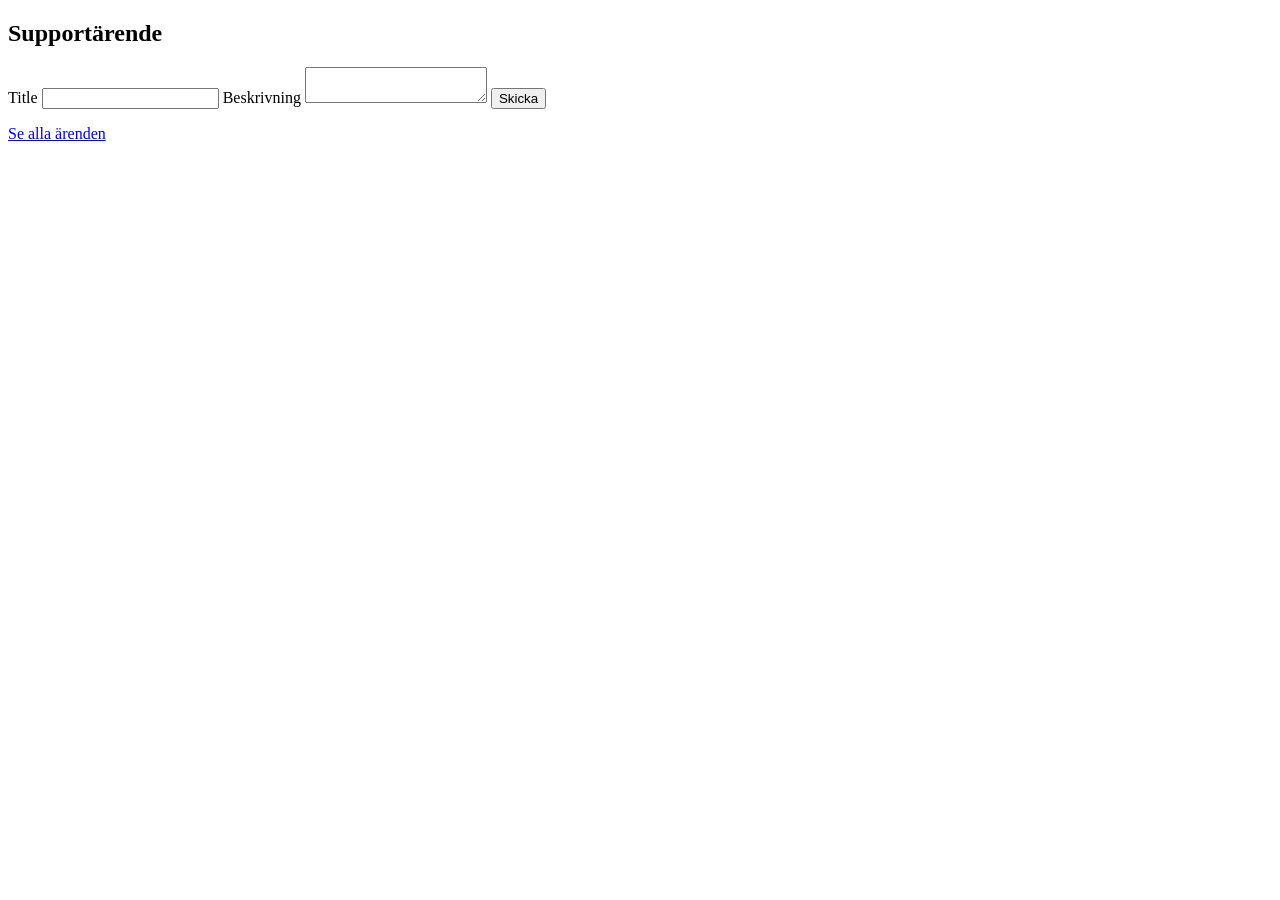
==== wwwroot/create.html @ a48de309 "lite front" ====
<!DOCTYPE html>
<html lang="en">
<head>
    <meta charset="UTF-8">
    <meta name="viewport" content="width=device-width, initial-scale=1.0">
    <link rel="stylesheet" href="main.css">
    <title>Document</title>
</head>
<body>
    <h2>Supportärende</h2>
<form id="ticket-form">
    <label>
        Title
        <input type="text" id="title" required/>
    </label>
    <label>
        Beskrivning
        <textarea id="description" required></textarea>
    </label>
    <button type="submit">Skicka</button>
</form>
<p id="result"></p>
<a href="/index.html">Se alla ärenden</a>
    <script src="/index.js" defer></script>
</body>
</html>
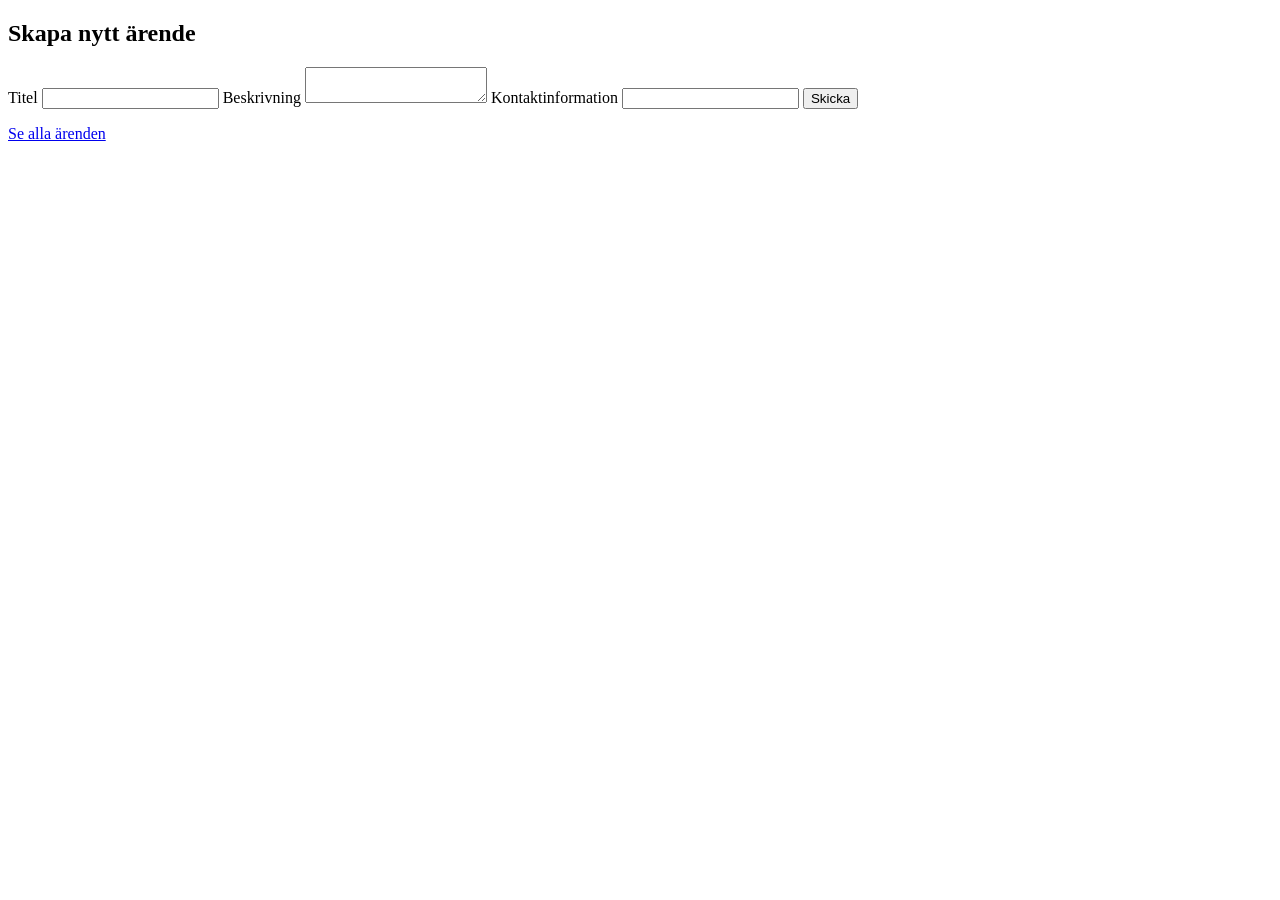
==== commit eb935b8a: "frontend" ====
--- a/wwwroot/create.html
+++ b/wwwroot/create.html
@@ -1,26 +1,32 @@
 <!DOCTYPE html>
-<html lang="en">
+<html lang="sv">
 <head>
     <meta charset="UTF-8">
     <meta name="viewport" content="width=device-width, initial-scale=1.0">
     <link rel="stylesheet" href="main.css">
-    <title>Document</title>
+    <title>Skapa ärende</title>
 </head>
 <body>
-    <h2>Supportärende</h2>
-<form id="ticket-form">
-    <label>
-        Title
-        <input type="text" id="title" required/>
-    </label>
-    <label>
-        Beskrivning
-        <textarea id="description" required></textarea>
-    </label>
-    <button type="submit">Skicka</button>
-</form>
-<p id="result"></p>
-<a href="/index.html">Se alla ärenden</a>
-    <script src="/index.js" defer></script>
+    <h2>Skapa nytt ärende</h2>
+    <form id="ticket-form">
+        <label>
+            Titel
+            <input type="text" id="title" required />
+        </label>
+        <label>
+            Beskrivning
+            <textarea id="description" required></textarea>
+        </label>
+        <label>
+            Kontaktinformation
+            <input type="text" id="contact" required />
+        </label>
+        <button type="submit">Skicka</button>
+    </form>
+    <p id="result"></p>
+
+    <a href="/index.html">Se alla ärenden</a>
+
+    <script src="/create.js" defer></script>
 </body>
 </html>
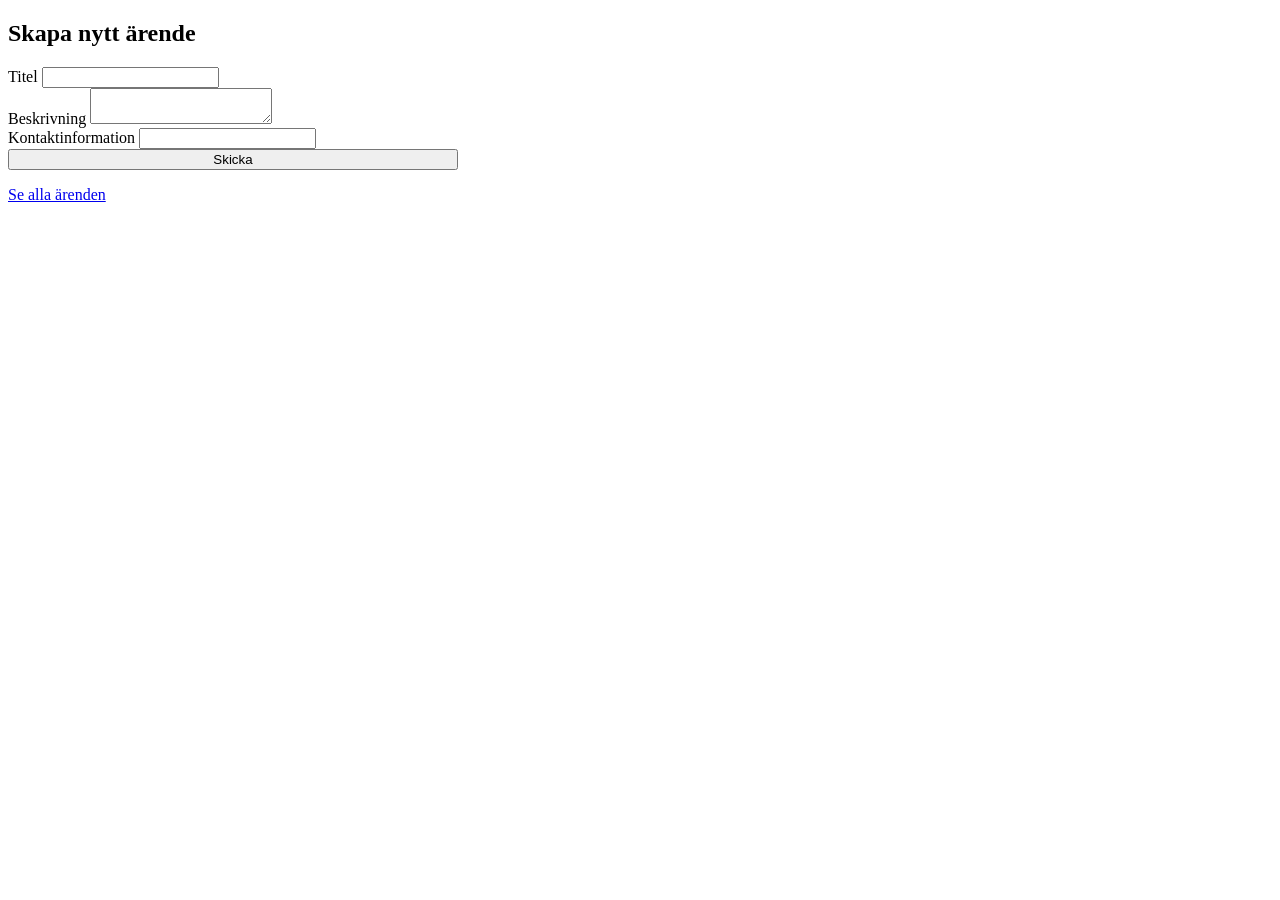
==== commit 56c9f9c4: "frontend" ====
--- a/wwwroot/create.html
+++ b/wwwroot/create.html
@@ -8,7 +8,7 @@
 </head>
 <body>
     <h2>Skapa nytt ärende</h2>
-    <form id="ticket-form">
+    <form  id="ticket-form">
         <label>
             Titel
             <input type="text" id="title" required />
--- a/wwwroot/main.css
+++ b/wwwroot/main.css
@@ -0,0 +1,6 @@
+form {
+    display: flex;
+    justify-content: center;
+    flex-direction: column;
+    max-width: 450px;
+}
